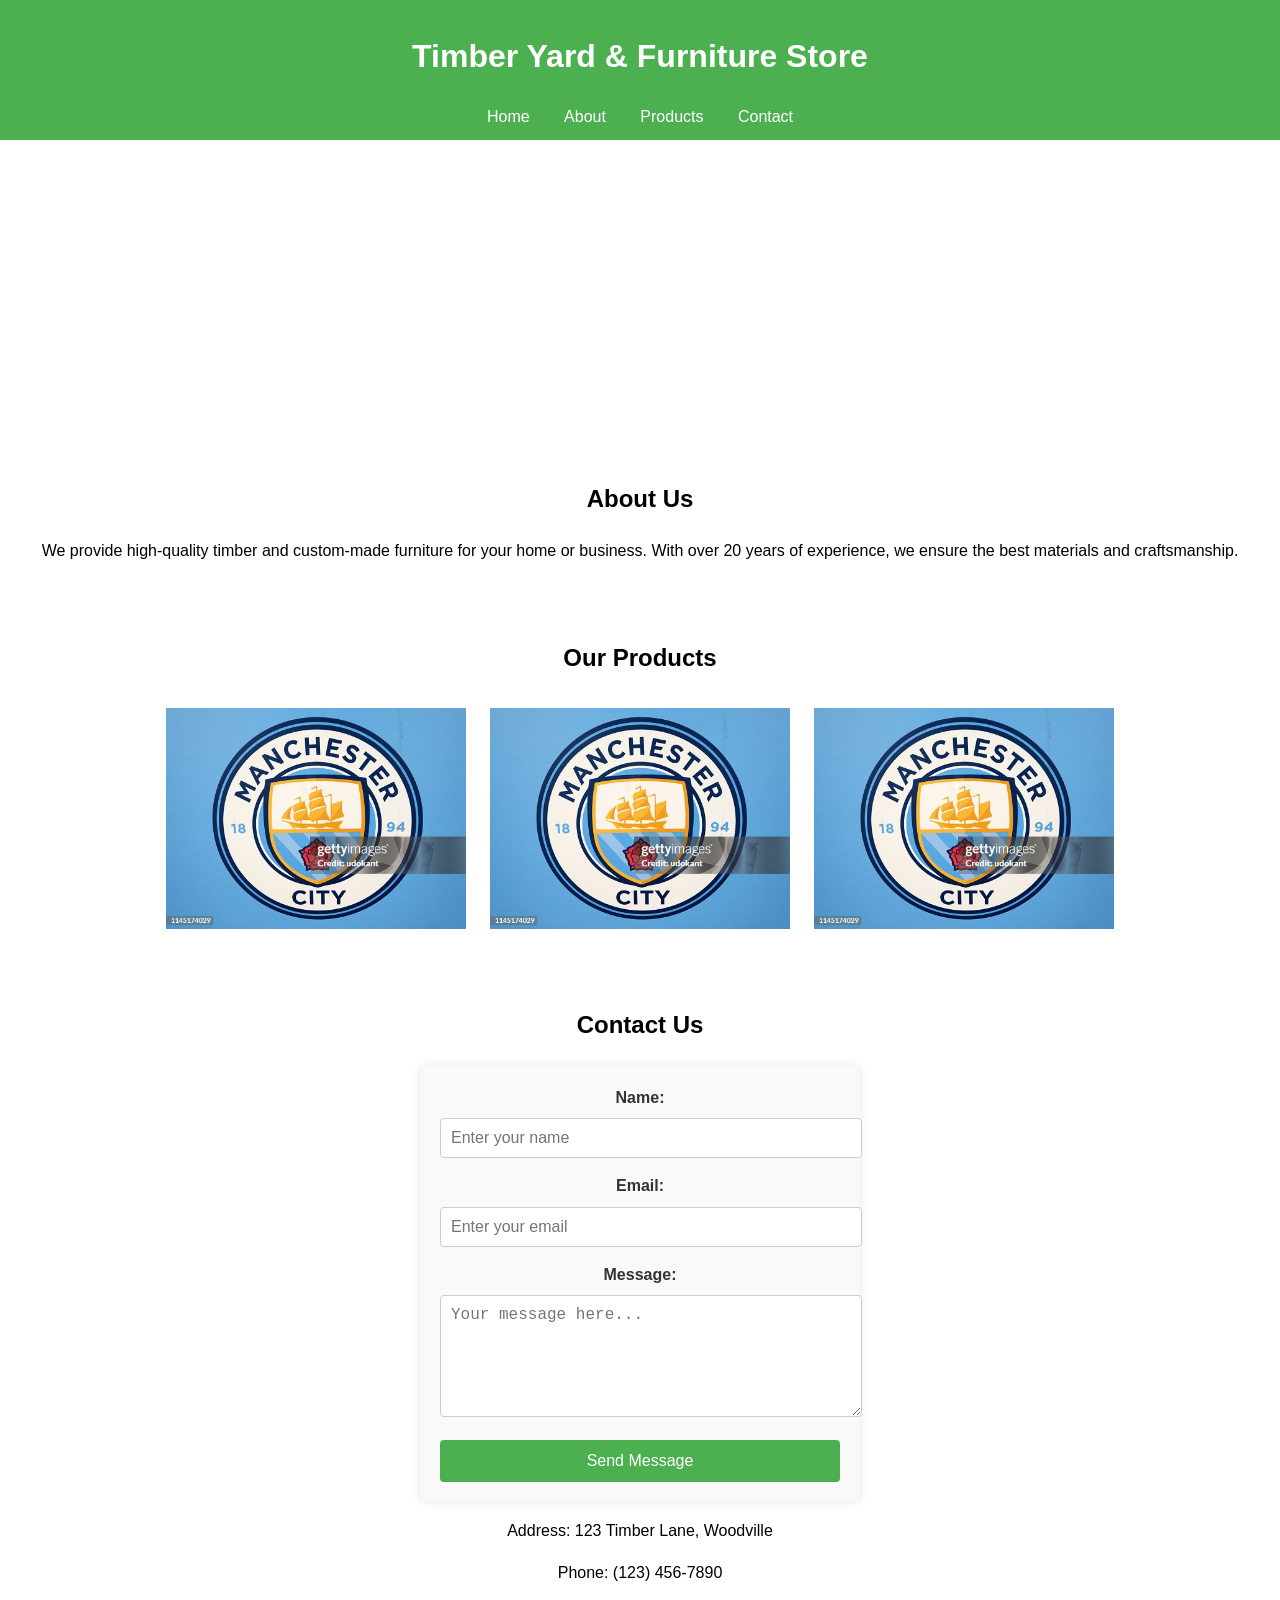
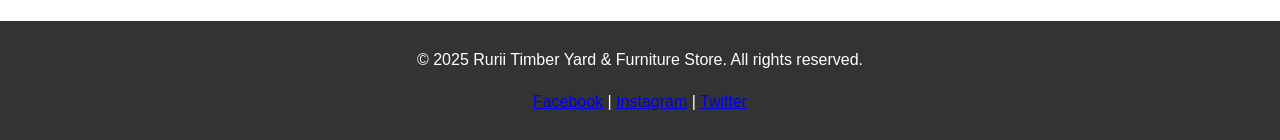
==== index.html @ e95476ea "initial commit" ====
<!DOCTYPE html>
<html lang="en">
<head>
  <meta charset="UTF-8">
  <meta name="viewport" content="width=device-width, initial-scale=1.0">
  <title>Rurii Timber Yard & Furniture Store</title>
  <style>
    body {
      font-family: Arial, sans-serif;
      margin: 0;
      padding: 0;
      line-height: 1.6;
    }
    header {
      background: #4CAF50;
      color: white;
      padding: 10px 0;
      text-align: center;
    }
    nav a {
      color: white;
      margin: 0 15px;
      text-decoration: none;
    }
    .hero {
      background: url('timber-background.jpg') no-repeat center center/cover;
      height: 300px;
      display: flex;
      align-items: center;
      justify-content: center;
      color: white;
      text-align: center;
    }
    .hero h1 {
      font-size: 3rem;
    }
    .about, .products, .contact {
      padding: 20px;
      text-align: center;
    }
    .products img {
      width: 100%;
      max-width: 300px;
      margin: 10px;
    }
    footer {
      background: #333;
      color: white;
      text-align: center;
      padding: 10px 0;
    }
    /* Add this to your existing <style> section */
.contact form {
  max-width: 400px;
  margin: 0 auto;
  padding: 20px;
  background: #f9f9f9;
  border-radius: 8px;
  box-shadow: 0 0 10px rgba(0, 0, 0, 0.1);
}

.contact label {
  display: block;
  margin-bottom: 8px;
  font-weight: bold;
  color: #333;
}

.contact input[type="text"],
.contact input[type="email"],
.contact textarea {
  width: 100%;
  padding: 10px;
  margin-bottom: 15px;
  border: 1px solid #ccc;
  border-radius: 4px;
  font-size: 16px;
  transition: border-color 0.3s ease;
}

.contact input[type="text"]:focus,
.contact input[type="email"]:focus,
.contact textarea:focus {
  border-color: #4CAF50;
  outline: none;
}

.contact textarea {
  resize: vertical;
  height: 100px;
}

.contact button {
  display: block;
  width: 100%;
  padding: 12px;
  background: #4CAF50;
  color: white;
  border: none;
  border-radius: 4px;
  font-size: 16px;
  cursor: pointer;
  transition: background 0.3s ease;
}

.contact button:hover {
  background: #45a049;
}
  </style>
</head>
<body>
  <!-- Header -->
  <header>
    <h1>Timber Yard & Furniture Store</h1>
    <nav>
      <a href="#home">Home</a>
      <a href="#about">About</a>
      <a href="#products">Products</a>
      <a href="#contact">Contact</a>
    </nav>
  </header>

  <!-- Hero Section -->
  <section class="hero" id="home">
    <h1>Quality Timber & Furniture</h1>
  </section>

  <!-- About Section -->
  <section class="about" id="about">
    <h2>About Us</h2>
    <p>We provide high-quality timber and custom-made furniture for your home or business. With over 20 years of experience, we ensure the best materials and craftsmanship.</p>
  </section>

  <!-- Products Section -->
  <section class="products" id="products">
    <h2>Our Products</h2>
    <div>
      <img src="gettyimages-1145174029-170667a.jpg" alt="Timber Product 1">
      <img src="gettyimages-1145174029-170667a.jpg" alt="Furniture Product 1">
      <img src="gettyimages-1145174029-170667a.jpg" alt="Furniture Product 2">
    </div>
  </section>

<!-- Contact Section -->
<section class="contact" id="contact">
  <h2>Contact Us</h2>
  <form>
    <label for="name">Name:</label>
    <input type="text" id="name" name="name" placeholder="Enter your name" required>

    <label for="email">Email:</label>
    <input type="email" id="email" name="email" placeholder="Enter your email" required>

    <label for="message">Message:</label>
    <textarea id="message" name="message" placeholder="Your message here..." required></textarea>

    <button type="submit">Send Message</button>
  </form>
  <p>Address: 123 Timber Lane, Woodville</p>
  <p>Phone: (123) 456-7890</p>
</section>

  <!-- Footer -->
  <footer>
    <p>&copy; 2025 Rurii Timber Yard & Furniture Store. All rights reserved.</p>
    <p>
      <a href="#">Facebook</a> | 
      <a href="#">Instagram</a> | 
      <a href="#">Twitter</a>
    </p>
  </footer>
</body>
</html>
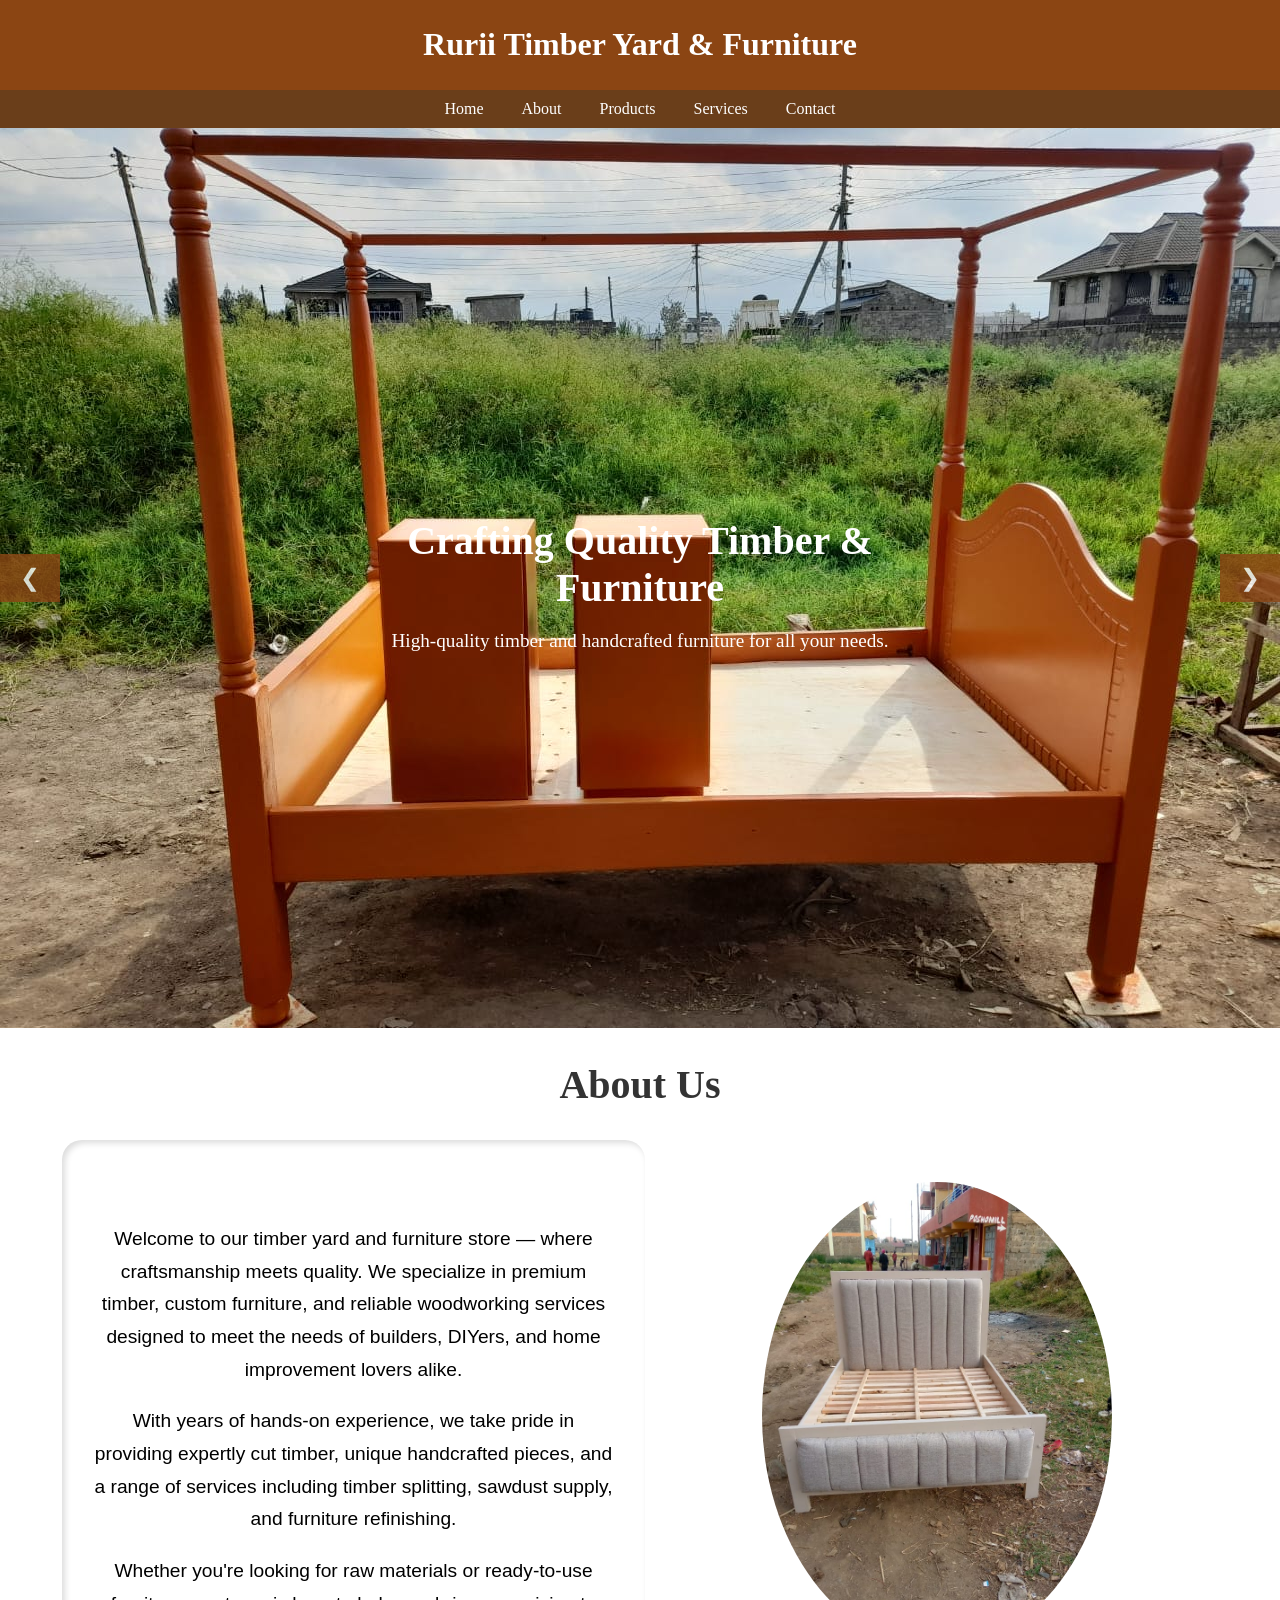
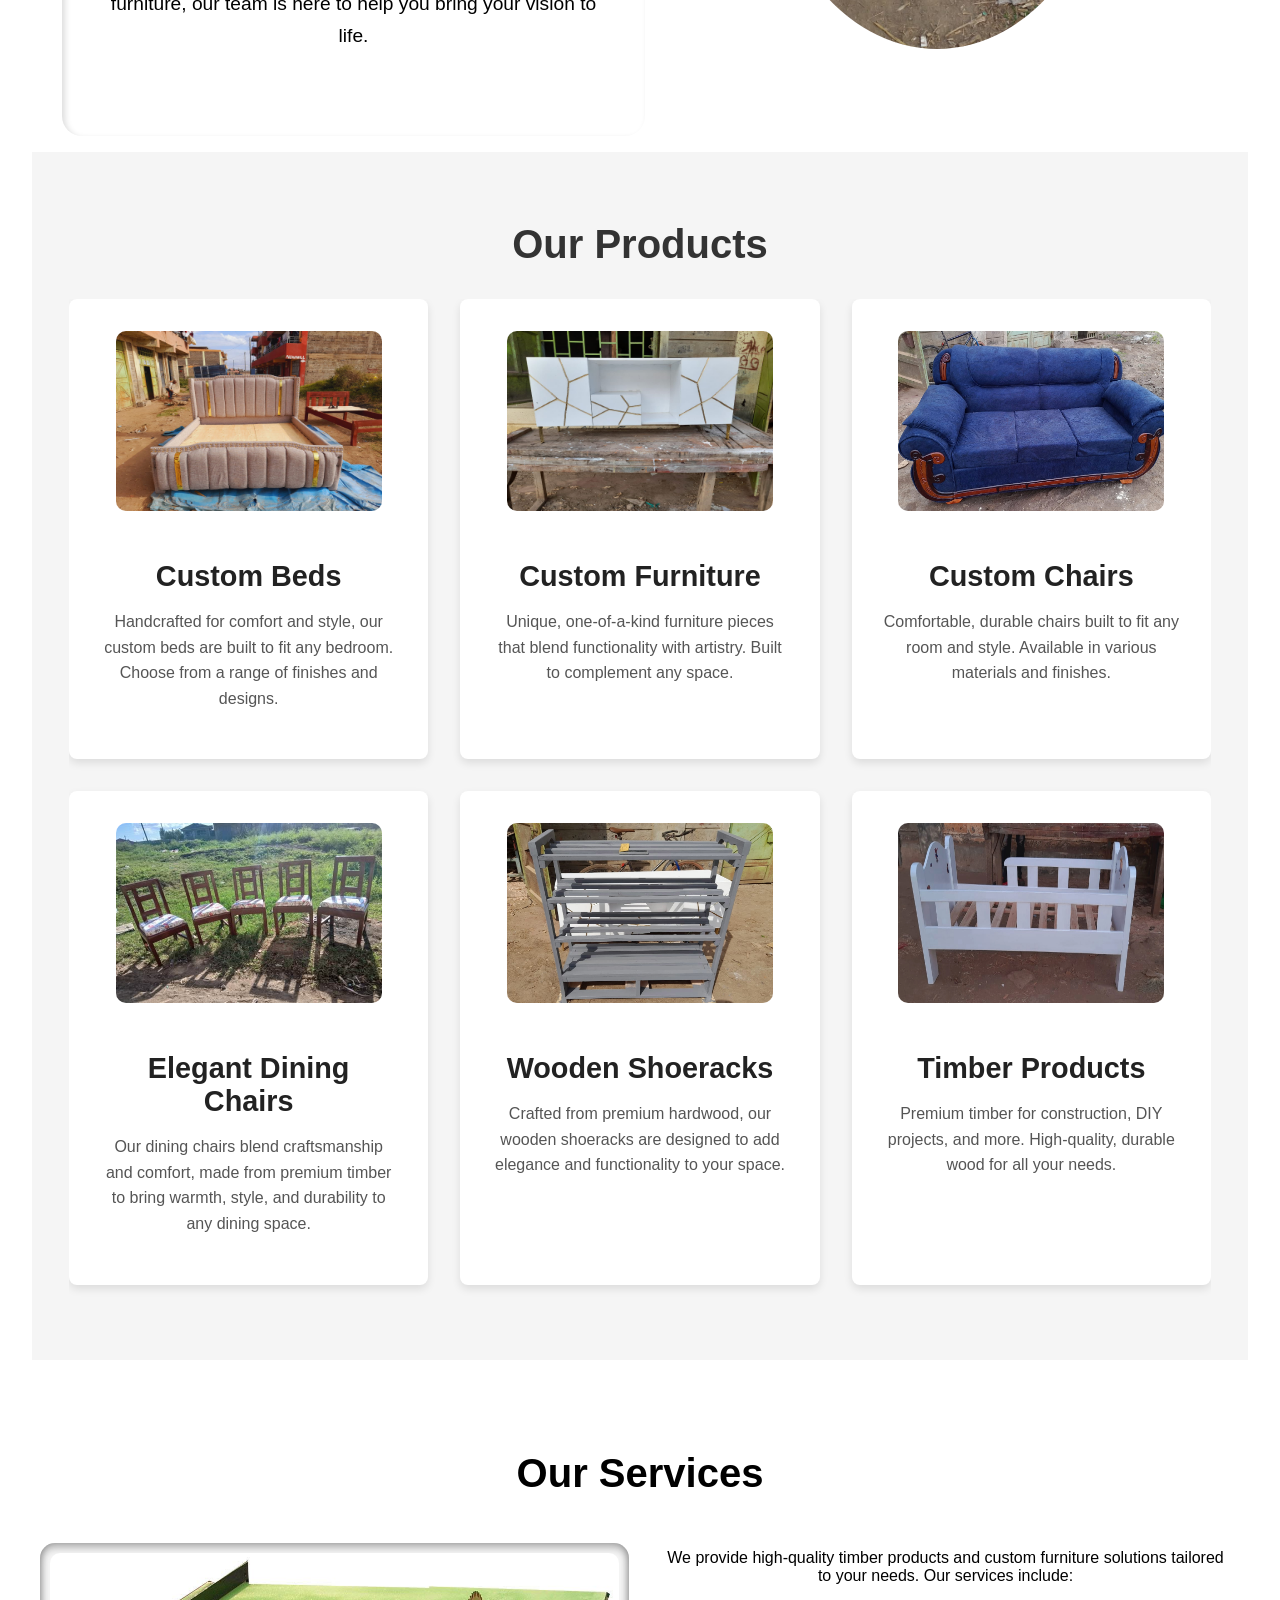
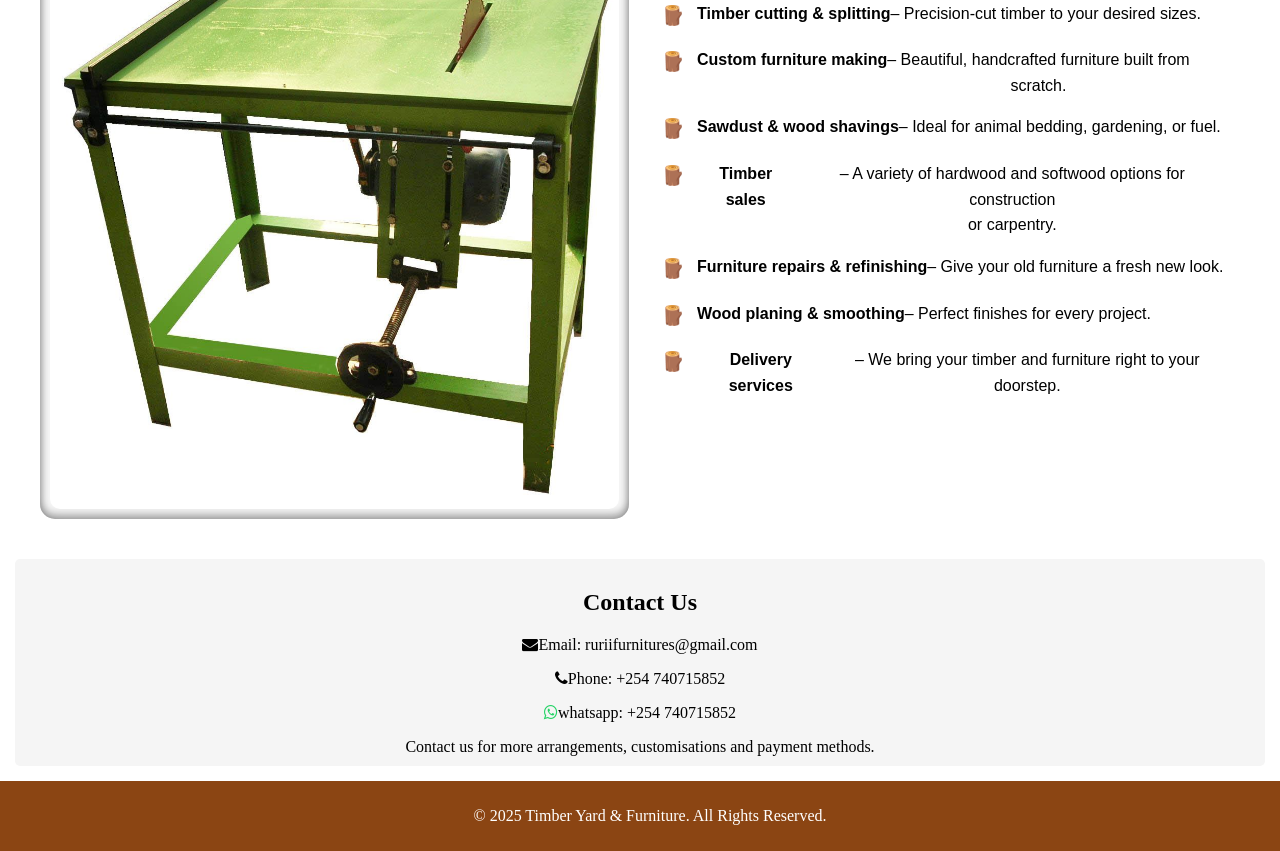
==== commit e41cc61b: "new furniture" ====
--- a/index.html
+++ b/index.html
@@ -1,173 +1,178 @@
 <!DOCTYPE html>
 <html lang="en">
 <head>
-  <meta charset="UTF-8">
-  <meta name="viewport" content="width=device-width, initial-scale=1.0">
-  <title>Rurii Timber Yard & Furniture Store</title>
-  <style>
-    body {
-      font-family: Arial, sans-serif;
-      margin: 0;
-      padding: 0;
-      line-height: 1.6;
-    }
-    header {
-      background: #4CAF50;
-      color: white;
-      padding: 10px 0;
-      text-align: center;
-    }
-    nav a {
-      color: white;
-      margin: 0 15px;
-      text-decoration: none;
-    }
-    .hero {
-      background: url('timber-background.jpg') no-repeat center center/cover;
-      height: 300px;
-      display: flex;
-      align-items: center;
-      justify-content: center;
-      color: white;
-      text-align: center;
-    }
-    .hero h1 {
-      font-size: 3rem;
-    }
-    .about, .products, .contact {
-      padding: 20px;
-      text-align: center;
-    }
-    .products img {
-      width: 100%;
-      max-width: 300px;
-      margin: 10px;
-    }
-    footer {
-      background: #333;
-      color: white;
-      text-align: center;
-      padding: 10px 0;
-    }
-    /* Add this to your existing <style> section */
-.contact form {
-  max-width: 400px;
-  margin: 0 auto;
-  padding: 20px;
-  background: #f9f9f9;
-  border-radius: 8px;
-  box-shadow: 0 0 10px rgba(0, 0, 0, 0.1);
-}
-
-.contact label {
-  display: block;
-  margin-bottom: 8px;
-  font-weight: bold;
-  color: #333;
-}
-
-.contact input[type="text"],
-.contact input[type="email"],
-.contact textarea {
-  width: 100%;
-  padding: 10px;
-  margin-bottom: 15px;
-  border: 1px solid #ccc;
-  border-radius: 4px;
-  font-size: 16px;
-  transition: border-color 0.3s ease;
-}
-
-.contact input[type="text"]:focus,
-.contact input[type="email"]:focus,
-.contact textarea:focus {
-  border-color: #4CAF50;
-  outline: none;
-}
-
-.contact textarea {
-  resize: vertical;
-  height: 100px;
-}
-
-.contact button {
-  display: block;
-  width: 100%;
-  padding: 12px;
-  background: #4CAF50;
-  color: white;
-  border: none;
-  border-radius: 4px;
-  font-size: 16px;
-  cursor: pointer;
-  transition: background 0.3s ease;
-}
-
-.contact button:hover {
-  background: #45a049;
-}
-  </style>
+    <meta charset="UTF-8">
+    <meta name="viewport" content="width=device-width, initial-scale=1.0">
+    <link rel="stylesheet" href="index2.css">
+    <link rel="website icon" href="🪵">
+    <link rel="stylesheet" href="https://cdnjs.cloudflare.com/ajax/libs/font-awesome/4.7.0/css/font-awesome.min.css">
+    <title>Rurii Timber Yard & Furniture</title>
 </head>
 <body>
-  <!-- Header -->
-  <header>
-    <h1>Timber Yard & Furniture Store</h1>
-    <nav>
-      <a href="#home">Home</a>
-      <a href="#about">About</a>
-      <a href="#products">Products</a>
-      <a href="#contact">Contact</a>
-    </nav>
-  </header>
+    <header>
+     <!-- <img src="logo.png" class="logoimg"> -->
+       <h1>Rurii Timber Yard & Furniture</h1>
+    </header>
+    <nav class="nav-links" id="navLinks">
+        <a href="#">Home</a>
+        <a href="#about">About</a>
+        <a href="#products">Products</a>
+        <a href="#services">Services</a>
+        <a href="#contact">Contact</a>
+      </nav>
+        <div class="slider-container" id="home">
+          <div class="background-slider" id="backgroundSlider">
+            <div class="slide" id="slide1"></div>
+            <div class="slide" id="slide2"></div>
+            <div class="slider-buttons">
+                <button id="prevBtn" onclick="prevSlide()">&#10094;</button>
+                <button id="nextBtn" onclick="nextSlide()">&#10095;</button>
+                <script src="slider.js"></script>
+            </div>
+          </div>
+        <div class="hero-content">
+            <div class="cssanimation leFadeInBottom sequence">
+            <h2 class="leFadeInBottom"><span>Crafting Quality Timber & Furniture</span></h2>
+            <p class="leFadeInBottom"><span>High-quality timber and handcrafted furniture for all your needs.</span></p>
+            <script type="text/javascript" src="cssanimation-gsap.js"></script>
+            </div>
+        </div>
+    </div>
+    <div class="about" id="about">
+        <h2>About Us</h2>
+    <section class="about-us">
+        <div class="about-text">
+        <p>
+          Welcome to our timber yard and furniture store — where craftsmanship meets quality. 
+          We specialize in premium timber, custom furniture, and reliable woodworking services designed 
+          to meet the needs of builders, DIYers, and home improvement lovers alike.
+        </p>
+        <p>
+          With years of hands-on experience, we take pride in providing expertly cut timber, unique handcrafted pieces, 
+          and a range of services including timber splitting, sawdust supply, and furniture refinishing.
+        </p>
+        <p>
+          Whether you're looking for raw materials or ready-to-use furniture, our team is here to help you bring your vision to life.
+        </p>
+        </div>
+        <div class="about-image">
+            <img src="assets/bed1.jpeg" alt="About Us Image">
+        </div>
+        </section>
+        <section class="products" id="products">
+          <div class="div" id="container1">
+            <h2>Our Products</h2>
+            <div class="product-grid">
+              <!-- Row 1 -->
+              <div class="product-item">
+                <img src="assets/bed4.jpeg" alt="Custom Bed" height="180px" width="300px"/>
+                <h3>Custom Beds</h3>
+                <p>
+                  Handcrafted for comfort and style, our custom beds are built to fit any bedroom. Choose from a range of finishes and designs.
+                </p>
+              </div>
+              <div class="product-item">
+                <img src="assets/tvcab1.jpeg" alt="Furniture" height="180px" width="300px"/>
+                <h3>Custom Furniture</h3>
+                <p>
+                  Unique, one-of-a-kind furniture pieces that blend functionality with artistry. Built to complement any space.
+                </p>
+              </div>
+              <div class="product-item">
+                <img src="assets/sofa4.jpg" alt="Chairs" height="180px" width="300px"/>
+                <h3>Custom Chairs</h3>
+                <p>
+                  Comfortable, durable chairs built to fit any room and style. Available in various materials and finishes.
+                </p>
+              </div>
 
-  <!-- Hero Section -->
-  <section class="hero" id="home">
-    <h1>Quality Timber & Furniture</h1>
-  </section>
+              
+              <!-- Row 2 -->
+              <div class="product-item">
+                <img src="assets/seats.jpg" alt="Sawdust" height="180px" width="300px"/>
+                <h3>Elegant Dining Chairs</h3>
+                <p>
+                  Our dining chairs blend craftsmanship and comfort, made from premium timber to bring warmth, style, and durability to any dining space.
+                </p>
+              </div>
+              <div class="product-item">
+                <img src="assets/shoerack1.jpg" alt="Wooden Table" height="180px" width="300px"/>
+                <h3>Wooden Shoeracks</h3>
+                <p>
+                  Crafted from premium hardwood, our wooden shoeracks are designed to add elegance and functionality to your space.
+                </p>
+              </div>
+              <div class="product-item">
+                <img src="assets/babybed1.jpg" alt="Timber Products" height="180px" width="300px"/>
+                <h3>Timber Products</h3>
+                <p>
+                  Premium timber for construction, DIY projects, and more. High-quality, durable wood for all your needs.
+                </p>
+              </div>
+              <div class="product-item">
+                <img src="assets/shavings.jpg" alt="Sawdust & woodshavings" height="180px" width="300px"/>
+                <h3>Sawdust & Wood Shavings</h3>
+                <p>
+                  Ideal for animal bedding, gardening, or fuel. Available in various quantities to suit your needs.
+                </p>
+              </div>
+              <div class="product-item">
+                <img src="assets/timber.jpg" alt="timber" height="180px" width="300px"/>
+                <h3>Quality Timber</h3>
+                <p>
+                  Our premium timber offers strength, beauty, and versatility—perfect for furniture, construction, or custom projects, ensuring lasting results every time.
+                </p>
+              </div>
+              <div class="product-item">
+                <img src="assets/sofa4.jpg" alt="Chairs" height="180px" width="300px"/>
+                <h3>Custom Chairs</h3>
+                <p>
+                  Comfortable, durable chairs built to fit any room and style. Available in various materials and finishes.
+                </p>
+              </div>
+            </div>
+            </div>
+            <script>
+              function myFunction() {
+                document.getElementById("product-grid").style.overscrollBehavior = "none";
+              }
+              </script>
+          </section>
+          
+    </div>
+    <div class="container" id="services">
+        <h2>Our Services</h2>
+        <div class="service-list">
+        <div class="service">
+        <img src="assets/table-saw-cutter-dx-model.jpg" style="border-radius: 10px;" height="100%" width="100%" alt="services">
+        </div>
+        <div class="service1">
+            <p>We provide high-quality timber products and custom furniture solutions tailored to your needs. Our services include:</p>
+            <ul>
+                <li><strong>Timber cutting & splitting</strong> – Precision-cut timber to your desired sizes.</li>
+                <li><strong>Custom furniture making</strong> – Beautiful, handcrafted furniture built from <br>scratch.</li>
+                <li><strong>Sawdust & wood shavings</strong> – Ideal for animal bedding, gardening, or fuel.</li>
+                <li><strong>Timber sales</strong> – A variety of hardwood and softwood options for construction <br>or carpentry.</li>
+                <li><strong>Furniture repairs & refinishing</strong> – Give your old furniture a fresh new look.</li>
+                <li><strong>Wood planing & smoothing</strong> – Perfect finishes for every project.</li>
+                <li><strong>Delivery services</strong> – We bring your timber and furniture right to your doorstep.</li>
+              </ul>
+        </div>
+        </div>
+    </div>
+<section>
+    <div class="container-contact" id="contact">
+        <h2>Contact Us</h2>
+        <p><i class="fa fa-envelope" aria-hidden="true"></i>Email: ruriifurnitures@gmail.com</p>
+        <p><i class="fa fa-phone" aria-hidden="true"></i>Phone: +254 740715852</p>
+        <p><i class="fa fa-whatsapp" aria-hidden="true"></i>whatsapp: +254 740715852</p>
+        Contact us for more arrangements, customisations and payment methods.
 
-  <!-- About Section -->
-  <section class="about" id="about">
-    <h2>About Us</h2>
-    <p>We provide high-quality timber and custom-made furniture for your home or business. With over 20 years of experience, we ensure the best materials and craftsmanship.</p>
-  </section>
-
-  <!-- Products Section -->
-  <section class="products" id="products">
-    <h2>Our Products</h2>
-    <div>
-      <img src="gettyimages-1145174029-170667a.jpg" alt="Timber Product 1">
-      <img src="gettyimages-1145174029-170667a.jpg" alt="Furniture Product 1">
-      <img src="gettyimages-1145174029-170667a.jpg" alt="Furniture Product 2">
+        </div>
     </div>
-  </section>
-
-<!-- Contact Section -->
-<section class="contact" id="contact">
-  <h2>Contact Us</h2>
-  <form>
-    <label for="name">Name:</label>
-    <input type="text" id="name" name="name" placeholder="Enter your name" required>
-
-    <label for="email">Email:</label>
-    <input type="email" id="email" name="email" placeholder="Enter your email" required>
-
-    <label for="message">Message:</label>
-    <textarea id="message" name="message" placeholder="Your message here..." required></textarea>
-
-    <button type="submit">Send Message</button>
-  </form>
-  <p>Address: 123 Timber Lane, Woodville</p>
-  <p>Phone: (123) 456-7890</p>
 </section>
-
-  <!-- Footer -->
-  <footer>
-    <p>&copy; 2025 Rurii Timber Yard & Furniture Store. All rights reserved.</p>
-    <p>
-      <a href="#">Facebook</a> | 
-      <a href="#">Instagram</a> | 
-      <a href="#">Twitter</a>
-    </p>
-  </footer>
+    <footer>
+        <p>&copy; 2025 Timber Yard & Furniture. All Rights Reserved.</p>
+    </footer>
 </body>
-</html>+</html>
--- a/index2.css
+++ b/index2.css
@@ -0,0 +1,472 @@
+body, html {
+    margin: 0;
+    padding: 0;
+    overflow-x: hidden; /* This will prevent horizontal scrolling */
+  }  
+header {
+    background-color: #8B4513;
+    color: white;
+    padding: 5px;
+    text-align: center;
+}
+header img {
+    width: 100px;
+    height: auto;
+    display: block;
+    margin: 0 auto;
+}
+header h1 {
+    transition: color 0.3s;
+    color: white;
+    cursor: pointer;
+}
+header h1:hover {
+    color: #FFD700;
+}
+nav {
+    display: flex;
+    justify-content: center;
+    background-color: #6A3E1A;
+    padding: 10px;
+}
+nav a {
+    color: white;
+    margin: 0 15px;
+    text-decoration: none;
+    transition: color 0.3s, transform 0.2s;
+}
+nav a:hover {
+    color: #FFD700;
+    transform: scale(1.4);
+} 
+/* Basic Navbar Styling */
+  .logoimg {
+    float: center;
+    width: 60px;
+  }
+  
+  nav {
+    display: flex;
+    gap: 0.5rem;
+  }
+  /* Responsive Navbar */
+.slider-container {
+    position: relative;
+    width: 100%;
+    height: 100vh;
+    overflow: hidden;
+    display: flex;
+    align-items: center;
+    justify-content: center;
+}
+#slide1, #slide2 {
+  position: absolute;
+  top: 0;
+  left: 0;
+  width: 100%;
+  height: 100%;
+  background-size: cover;
+  background-position: center;
+  transition: transform 1s ease, opacity 1s ease;
+}
+
+#slide1 {
+  z-index: 1;  /* Initially at the front */
+}
+
+#slide2 {
+  z-index: -1; /* Initially behind slide1 */
+  transform: translateX(100%); /* Initially off-screen */
+}
+
+.slider-buttons {
+    position: absolute;
+    width: 100%;
+    top: 50%;
+    display: flex;
+    justify-content: space-between;
+    transform: translateY(-50%);
+}
+.slider-buttons button {
+    background-color: #8B4513;
+    opacity: 0.8;
+    color: white;
+    border: none;
+    padding: 10px 20px;
+    cursor: pointer;
+    font-size: 1.5em;
+}
+
+.slider-buttons button:hover {
+   color: white;
+   background-color: rgba(0, 0, 0, 0.5);
+}
+.background-slider {
+  position: relative;
+  width: 100%;
+  height: 100vh;
+  overflow: hidden;
+}
+
+.slide {
+  position: absolute;
+  width: 100%;
+  height: 100%;
+  background-size: cover;
+  background-position: center;
+  background-repeat: no-repeat;
+  transition: transform 1s ease, opacity 1s ease;
+  z-index: 0;
+}
+.active {
+    opacity: 1;
+}
+.hero-content {
+    position: absolute;
+    top: 50%;
+    left: 50%;
+    transform: translate(-50%, -50%);
+    text-align: center;
+    color: white;
+    z-index: 2;
+}
+.leFadeInBottom span {
+    display: inline-block;
+    animation-name: leFadeInBottom;
+    animation-duration: 3s;
+    animation-fill-mode: both;
+    animation-timing-function: ease-out;
+}
+
+@keyframes leFadeInBottom {
+    from {
+        opacity: 0;
+        transform: translateY(100%);
+    }
+    to {
+        opacity: 1;
+        transform: translateY(0);
+    }
+}
+
+.hero-content h2 {
+    font-size: 2.5em;
+    margin-bottom: 10px;
+}
+.hero-content p {
+    font-size: 1.2em;
+}
+.cta-button {
+    display: inline-block;
+    padding: 12px 24px;
+    margin-top: 15px;
+    background-color: #FFD700;
+    color: #6A3E1A;
+    text-decoration: none;
+    font-size: 1.2em;
+    border-radius: 5px;
+    transition: background 0.3s;
+}
+.cta-button:hover {
+    background: #e6c300;
+}
+.seemore-btn {
+    text-decoration: none;
+    border-radius: 5px;
+    background-color: #FFD700;
+    height: 36px;
+    width: 100px;
+    font-weight: bold;
+    margin: 1px;
+}
+.seemore-btn:hover{
+    background-color: #FFD700;
+    opacity: 0.8;
+    transform: scale(1.2);
+    color: black;
+    margin: 1px;
+}
+.about{
+    border-radius: 10px;
+    display: flex;
+    flex-wrap: wrap;
+    justify-content: space-between;
+    padding: 2rem 2rem;
+    text-align: center;
+}
+.about-us {
+  display: flex;
+  flex-wrap: wrap;
+}
+
+.about-text{
+  flex: 1;
+  padding: 2rem;
+  margin-bottom: 1rem;
+  margin-left: 30px;
+  line-height: 1.7;
+  box-shadow: inset 3px 3px 6px #dcdcdc, inset -3px -3px 6px #ffffff;
+  justify-content: space-between;
+  padding: 4rem 2rem;
+  text-align: center;
+  max-width: 50%;
+  font-family: 'Segoe UI', sans-serif;
+  color: black;
+  border-radius: 20px;
+  font-size: 1.2rem;
+}
+.about-image{
+  max-width: 70%;
+  margin-right: 20px;
+  margin-top: 10px;
+  flex: 1;
+  padding: 2rem;
+  float: right;
+}
+
+.about-image img {
+  border-radius: 50%;
+  width: 350px;
+}
+
+@media (max-width: 768px) {
+  .about-us {
+    flex-direction: column; /* Stack the text and image on smaller screens */
+    text-align: left; /* Align text to the left for better readability */
+  }
+}
+
+  
+.about h2 {
+    margin-top: 1px;
+    margin-left: auto;
+    margin-right: auto;
+    font-size: 2.5rem;
+    margin-bottom: 2rem;
+    color: #333;
+}
+.products {
+    background-color: whitesmoke;
+    padding: 4rem 2rem;
+    text-align: center;
+    font-family: 'Segoe UI', sans-serif;
+    height: 1080px;
+  }
+  .div {
+    padding: 5px;
+    background-color: whitesmoke;
+    overflow: auto;
+    height: 100%;
+  }
+  .products h2 {
+    font-size: 2.5rem;
+    margin-bottom: 2rem;
+    color: #333;
+  }
+  
+  .product-grid {
+    display: grid;
+    grid-template-columns: repeat(3, 1fr); /* Three columns layout */
+    gap: 2rem;
+    max-width: 1200px;
+    margin: 0 auto;
+    box-sizing: border-box;
+    overflow: auto;
+  }
+  @media (max-width: 1024px) {
+    .product-grid {
+      grid-template-columns: repeat(2, 1fr); /* 2 columns for medium screens */
+    }
+  }
+  
+  @media (max-width: 768px) {
+    .product-grid {
+      grid-template-columns: 1fr; /* 1 column for small screens */
+    }
+  }
+  
+  .product-item {
+    background-color: #fff;
+    padding: 2rem;
+    border-radius: 8px;
+    box-shadow: 0 4px 8px rgba(0, 0, 0, 0.1);
+    transition: transform 0.3s ease, box-shadow 0.3s ease;
+  }
+  
+  .product-item img {
+    border-radius: 10px;
+    width: 90%;
+    margin-bottom: 1rem;
+    margin-left: auto;
+    margin-right: auto;
+  }
+  
+  .product-item h3 {
+    font-size: 1.8rem;
+    margin-bottom: 1rem;
+    color: #222;
+  }
+  
+  .product-item p {
+    font-size: 1rem;
+    line-height: 1.6;
+    color: #555;
+  }
+  
+  .product-item:hover {
+    transform: translateY(-5px);
+    box-shadow: 0 8px 16px rgba(0, 0, 0, 0.2);
+  }
+  
+.container {
+    padding: 20px;
+    text-align: center;
+    margin: 15px;
+    padding: 10px;
+    background-color: white;
+    border-radius: 5px;
+    font-family: 'Segoe UI', Tahoma, Geneva, Verdana, sans-serif;
+}
+.contact {
+    margin: 15px;
+    padding: 10px;
+    background-color: whitesmoke;
+    box-shadow: 5px 5px 20px rgba(7, 7, 7, 0.3);
+    border-radius: 5px;
+}
+.service {
+    display: inline-block;
+    width: 95%;
+    border-radius: 15px;
+    margin: 15px;
+    padding: 10px;
+    background-color: whitesmoke;
+    box-shadow: inset 0 4px 8px rgba(7, 7, 7, 0.3),
+                inset 0 -4px 8px rgba(7, 7, 7, 0.35);
+}
+.service-list {
+    display: grid;
+    grid-template-columns: repeat(2, 1fr); /* 2 columns by default */
+    gap: 2rem;
+    max-width: 100%;
+    margin: 0 auto;
+  }
+.container h2 {
+    font-size: 2.5rem;
+    margin-bottom: 2rem;
+}
+
+.service1 {
+  background-color: white;
+  padding: none;
+  border-radius: 8px;
+  width: 95%;
+  float: right;
+  margin: 5px;
+  font-size: 1rem;
+  font-family: 'Segoe UI', Tahoma, Geneva, Verdana, sans-serif;
+}
+  
+  @media (max-width: 768px) {
+    .service-list {
+      grid-template-columns: 1fr; /* 1 column on small screens */
+    }
+  }
+    
+ul {
+    list-style: none;
+    padding: 0;
+    margin: 0;
+}
+  
+ul li {
+    display: flex;
+    align-items: flex-start;
+    margin-bottom: 1rem;
+    line-height: 1.6;
+}
+  
+ul li::before {
+    content: "🪵"; /* Custom bullet */
+    margin-right: 0.75rem;
+    flex-shrink: 0;
+    font-size: 1.2rem;
+    line-height: 1.6;
+}
+.foot {
+    background-color:#8B4513;
+    height: 80px;
+}
+.whatsapp-icon {
+    display: inline-block;
+    margin-top: 10px;
+}
+.whatsapp-icon img {
+    width: 50px;
+    height: 50px;
+    transition: transform 0.3s;
+}
+.whatsapp-icon img:hover {
+    transform: scale(1.2);
+}
+.card {
+    width: 100px;
+    height: 100px;
+}
+footer {
+    background-color: #8B4513;
+    color: white;
+    text-align: center;
+    padding: 10px;
+    bottom: 0;
+    width: 100%;
+}
+@media (max-width: 768px) {
+    nav {
+        flex-direction: column;
+        align-items: center;
+}
+    .hero-content h2 {
+        font-size: 2em;
+}
+    .cta-button {
+        font-size: 1em;
+    }
+}
+  
+  /* Set a specific color for each brand */
+  
+  /* Facebook */
+.fa-instagram {
+    background: #833ab4;
+    background: linear-gradient(
+        to right,
+        #833ab4,#fd1d1d,#fcb045
+      );
+    color: white;
+    float: left;
+  } 
+  /* Twitter */
+.fa-twitter {
+    background: #55ACEE;
+    color: white;
+    float: right;
+  }
+.fa-whatsapp {
+    background: transparent;
+    color: #25D366;
+  }
+.fa-github {
+    background: black;
+    color: white;
+    float: right;
+  }
+.container-contact{
+    padding: 20px;
+    text-align: center;
+    margin: 15px;
+    padding: 10px;
+    background-color: whitesmoke;
+    border-radius: 5px;
+}
+   
